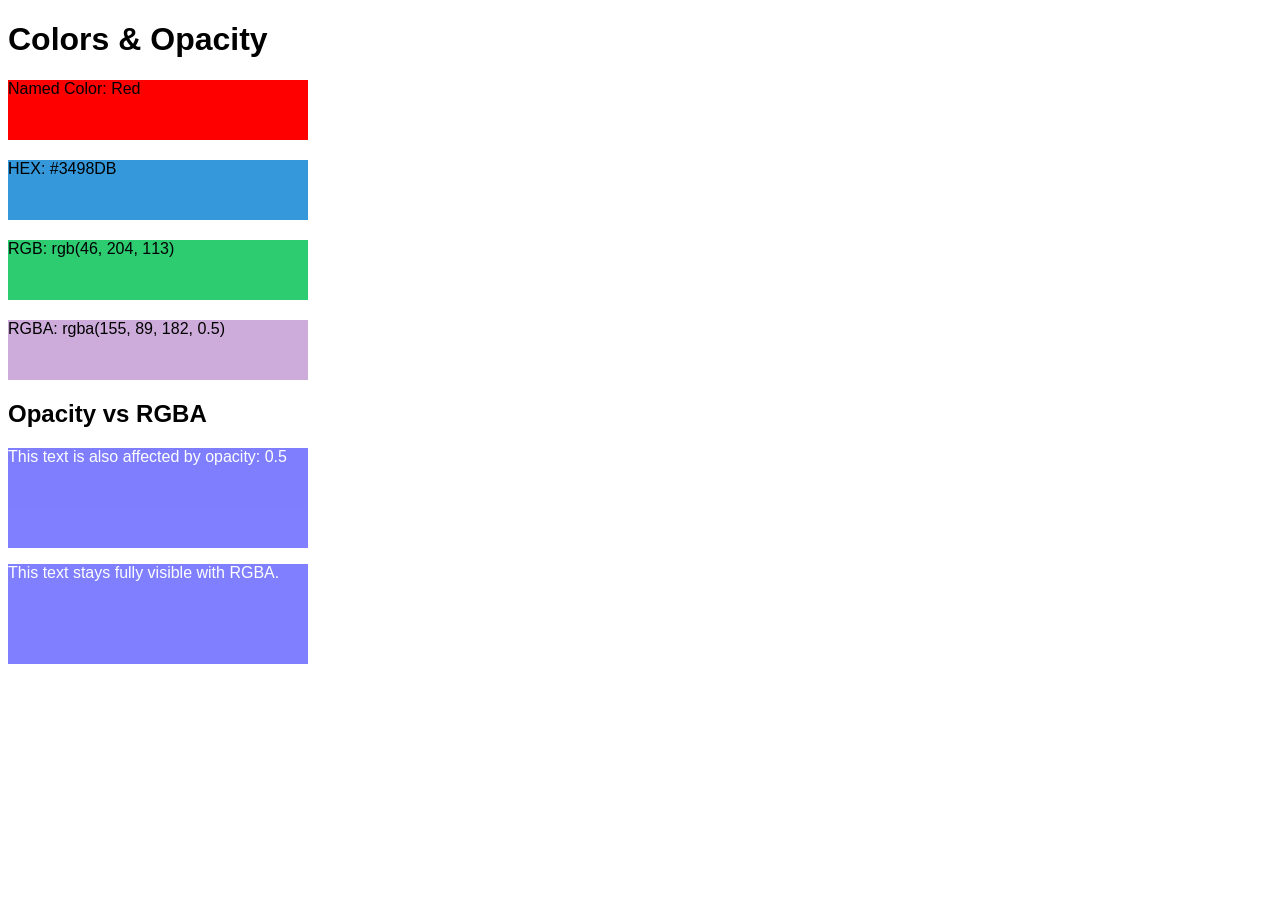
==== ex03/index.html @ aecdb22a "complete the exercise" ====
<!DOCTYPE html>
<html lang="en">
<head>
    <meta charset="UTF-8">
    <meta name="viewport" content="width=device-width, initial-scale=1.0">
    <title>Colors & Opacity</title>
    <link rel="stylesheet" href="style.css">
</head>
<body>

    <h1>Colors & Opacity</h1>

    <!-- Color Swatches -->
    <div class="swatch named">
        Named Color: Red
    </div>

    <div class="swatch hex">
        HEX: #3498DB
    </div>

    <div class="swatch rgb">
        RGB: rgb(46, 204, 113)
    </div>

    <div class="swatch rgba">
        RGBA: rgba(155, 89, 182, 0.5)
    </div>

    <!-- Opacity comparison -->
    <h2>Opacity vs RGBA</h2>

    <div class="opacity-box">
        <p>This text is also affected by opacity: 0.5</p>
    </div>

    <div class="rgba-box">
        <p>This text stays fully visible with RGBA.</p>
    </div>

</body>
</html>
---- ex03/style.css ----
body {
    font-family: Arial, sans-serif;
}

h1 {
    color: black;
}

h2 {
    color: black;
}

/* Named color */
.named {
    background-color: red;
}

/* 6-digit HEX */
.hex {
    background-color: #3498DB;
}

/* RGB */
.rgb {
    background-color: rgb(46, 204, 113);
}

/* RGBA with transparency */
.rgba {
    background-color: rgba(155, 89, 182, 0.5);
}

/* Common swatch styling */
.swatch {
    width: 300px;
    height: 60px;
    margin-bottom: 20px;
}

/* Opacity affects the whole element and its children */
.opacity-box {
    width: 300px;
    height: 100px;
    background-color: blue;
    opacity: 0.5;
}

.opacity-box p {
    color: white;
}

/* RGBA affects only the background */
.rgba-box {
    width: 300px;
    height: 100px;
    background-color: rgba(0, 0, 255, 0.5);
}

.rgba-box p {
    color: white;
}
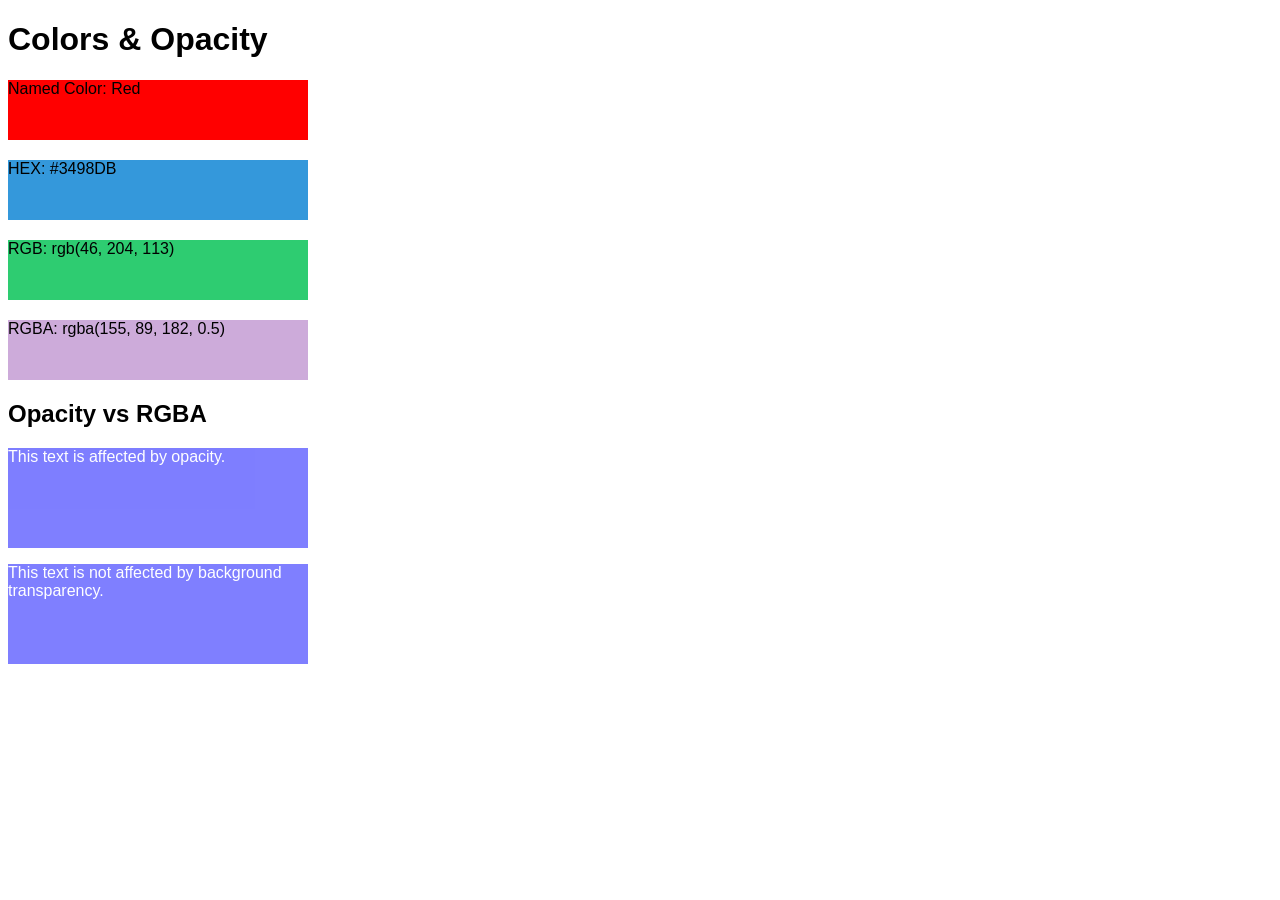
==== commit 8a0b7b7d: "Refactor color swatches and opacity sections" ====
--- a/ex03/index.html
+++ b/ex03/index.html
@@ -11,32 +11,40 @@
     <h1>Colors & Opacity</h1>
 
     <!-- Color Swatches -->
-    <div class="swatch named">
-        Named Color: Red
+    <div class="swatches">
+
+        <div class="swatch named">
+            Named Color: Red
+        </div>
+
+        <div class="swatch hex">
+            HEX: #3498DB
+        </div>
+
+        <div class="swatch rgb">
+            RGB: rgb(46, 204, 113)
+        </div>
+
+        <div class="swatch rgba">
+            RGBA: rgba(155, 89, 182, 0.5)
+        </div>
+
     </div>
 
-    <div class="swatch hex">
-        HEX: #3498DB
-    </div>
-
-    <div class="swatch rgb">
-        RGB: rgb(46, 204, 113)
-    </div>
-
-    <div class="swatch rgba">
-        RGBA: rgba(155, 89, 182, 0.5)
-    </div>
-
-    <!-- Opacity comparison -->
     <h2>Opacity vs RGBA</h2>
 
-    <div class="opacity-box">
-        <p>This text is also affected by opacity: 0.5</p>
-    </div>
+    <!-- Opacity and RGBA -->
+    <div class="comparison">
 
-    <div class="rgba-box">
-        <p>This text stays fully visible with RGBA.</p>
+        <div class=" opacity-box">
+            <p>This text is affected by opacity.</p>
+        </div>
+
+        <div class=" rgba-box">
+            <p>This text is not affected by background transparency.</p>
+        </div>
+
     </div>
 
 </body>
-</html>+</html>
